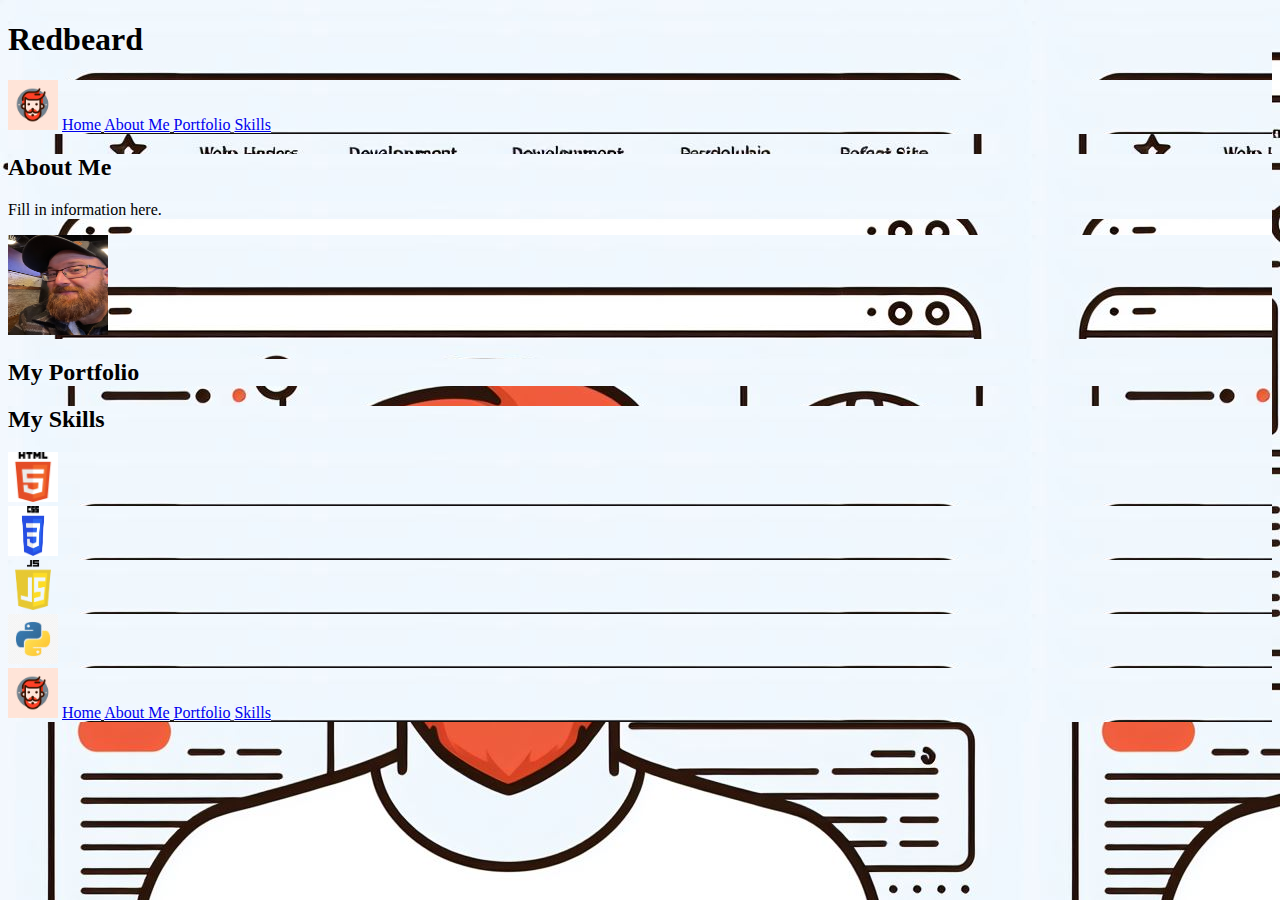
==== index.html @ 697931d2 "First Commit" ====
<!DOCTYPE html>
<html lang="en">
<head>
    <meta charset="UTF-8">
    <meta name="viewport" content="width=device-width, initial-scale=1.0">
    <link rel="stylesheet" type="text/css" href="style.css">
    <title>Redbeard Portfolio</title>
</head>
<body>
    <header>
        <h1>Redbeard</h1>
    </header>
    <nav>
        <img src="images/redbeardLogo.jpg" height="50px" width="50px">
        <a href="#">Home</a>
        <a href="#">About Me</a>
        <a href="#">Portfolio</a>
        <a href="#">Skills</a>
    </nav>
    <main>
        <div>
            <h2>About Me</h2>
            <p>Fill in information here.</p>
        </div>
        <div>
            <img src="images/IMG_1850.jpg" height="100px" width="100px">
        </div>
        <div>
            <h2>My Portfolio</h2>
        </div>
        <div>
            <h2>My Skills</h2>
            <div>
                <img src="images/html.png" width="50px" height="50px">
            </div>
            <div>
                <img src="images/CSS-Logo.jpg" alt="#" width="50px" height="50px">
            </div>
            <div>
                <img src="images/js-logo.webp" alt="#" width="50px" height="50px">
            </div>
            <div>
                <img src="images/python.jpg" alt="#" width="50px" height="50px">
            </div>
        </div>
    </main>
    <footer>
        <img src="images/redbeardLogo.jpg" height="50px" width="50px">
        <a href="#">Home</a>
        <a href="#">About Me</a>
        <a href="#">Portfolio</a>
        <a href="#">Skills</a>
    </footer>
</body>
</html>
---- style.css ----
* {
    background-image: url(images/redbeardBackground.jpg);
    
}
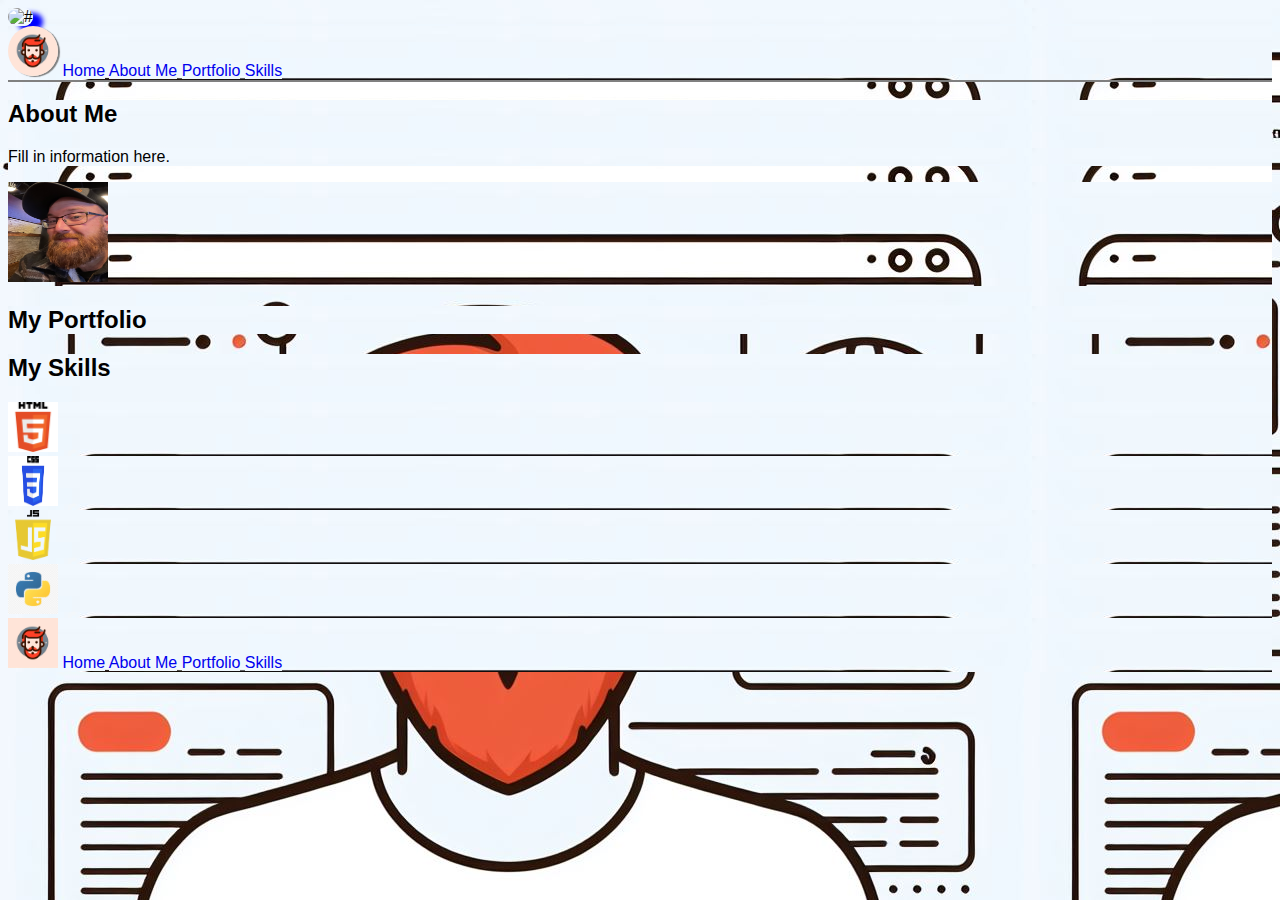
==== commit 47e946b9: "More work done" ====
--- a/index.html
+++ b/index.html
@@ -8,10 +8,10 @@
 </head>
 <body>
     <header>
-        <h1>Redbeard</h1>
+        <img src="images/Redbeard.png" alt="#" height="200px" width="100%" id = 'heading'>
     </header>
     <nav>
-        <img src="images/redbeardLogo.jpg" height="50px" width="50px">
+        <img src="images/redbeardLogo.jpg" height="50px" width="50px" id = 'logo'>
         <a href="#">Home</a>
         <a href="#">About Me</a>
         <a href="#">Portfolio</a>
--- a/style.css
+++ b/style.css
@@ -1,4 +1,23 @@
+@import url('https://fonts.cdnfonts.com/css/genty-demo');
+                
+
 * {
     background-image: url(images/redbeardBackground.jpg);
-    
+    font-family: 'Genty Demo', sans-serif;
+}
+#heading {
+    box-shadow: 10px 5px 5px blue;
+    border-radius: 25px;
+}
+nav {
+    background-color: aliceblue;
+    box-shadow: 0px 2px gray;
+}
+
+a {
+    text-decoration: none;
+}
+#logo {
+    border-radius: 25px;
+    box-shadow: 2px 1px 1px gray;
 }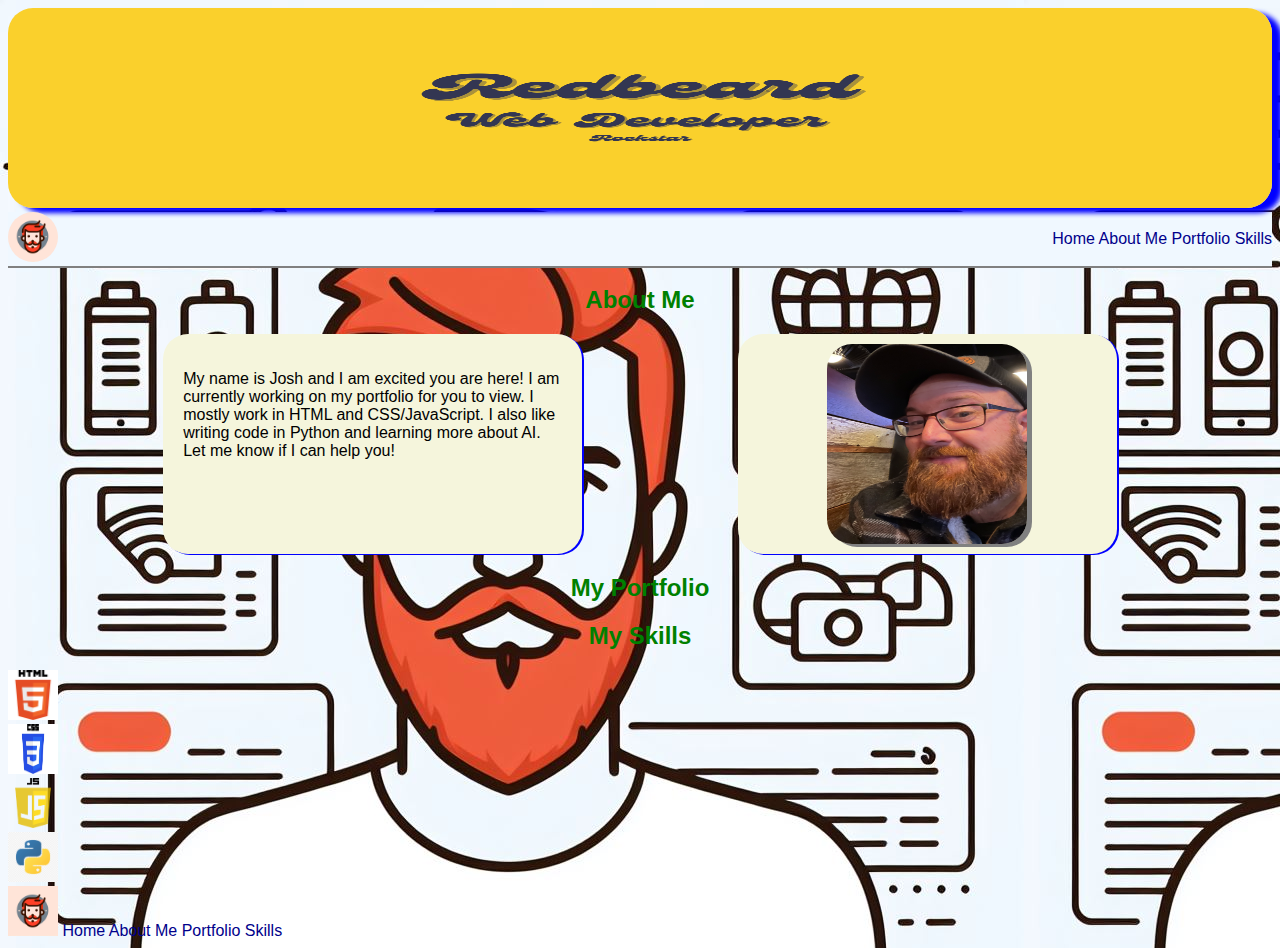
==== commit 9617a7e1: "Updated!  Holler!" ====
--- a/index.html
+++ b/index.html
@@ -11,19 +11,30 @@
         <img src="images/Redbeard.png" alt="#" height="200px" width="100%" id = 'heading'>
     </header>
     <nav>
-        <img src="images/redbeardLogo.jpg" height="50px" width="50px" id = 'logo'>
-        <a href="#">Home</a>
-        <a href="#">About Me</a>
-        <a href="#">Portfolio</a>
-        <a href="#">Skills</a>
+        <div id = 'logo'>
+            <img src="images/redbeardLogo.jpg" height="50px" width="50px" id = 'logo'>
+        </div>
+        <div id = 'links'>
+            <a href="#">Home</a>
+            <a href="#">About Me</a>
+            <a href="#">Portfolio</a>
+            <a href="#">Skills</a>
+        </div>
     </nav>
     <main>
-        <div>
+        <div id = 'aboutMe'>
             <h2>About Me</h2>
-            <p>Fill in information here.</p>
-        </div>
-        <div>
-            <img src="images/IMG_1850.jpg" height="100px" width="100px">
+            <div id = 'aboutMeContainers'>
+                <div id = 'aboutInfo'>
+                    <p>My name is Josh and I am excited you are here!  I am currently working on my portfolio for you to view.
+                        I mostly work in HTML and CSS/JavaScript.  I also like writing code in Python and learning more about AI.  
+                        Let me know if I can help you!
+                    </p>
+                </div>
+                <div id = 'photo'>
+                    <img src="images/IMG_1850.jpg" height="200px" width="200px" id = 'selfie'>
+                </div>
+            </div>
         </div>
         <div>
             <h2>My Portfolio</h2>
--- a/style.css
+++ b/style.css
@@ -2,8 +2,10 @@
                 
 
 * {
+    font-family: 'Genty Demo', sans-serif;
+}
+body {
     background-image: url(images/redbeardBackground.jpg);
-    font-family: 'Genty Demo', sans-serif;
 }
 #heading {
     box-shadow: 10px 5px 5px blue;
@@ -12,12 +14,47 @@
 nav {
     background-color: aliceblue;
     box-shadow: 0px 2px gray;
+    display: flex;
+    align-items: center;
+    justify-content: space-between;
 }
-
 a {
     text-decoration: none;
+    color: darkblue;
 }
 #logo {
     border-radius: 25px;
-    box-shadow: 2px 1px 1px gray;
+    /*box-shadow: .5px .5px gray;*/
+}
+#links {
+    justify-content: space-evenly;
+}
+h2 {
+    text-align: center;
+    color: green;
+}
+#aboutMeContainers {
+    display: flex;
+    justify-content: space-evenly;
+}
+#aboutInfo {
+    background-color: beige;
+    box-shadow: 2px 1px blue;
+    width: 30%;
+    padding: 20px;
+    border-radius: 25px;
+}
+#photo {
+    width: 30%;
+    background-color: beige;
+    box-shadow: 2px 1px blue;
+    align-items: center;
+    justify-content: center;
+    display: flex;
+    border-radius: 25px;
+}
+#selfie {
+    border-radius: 25px;
+    margin: 10px;
+    box-shadow: 5px 3px gray;
 }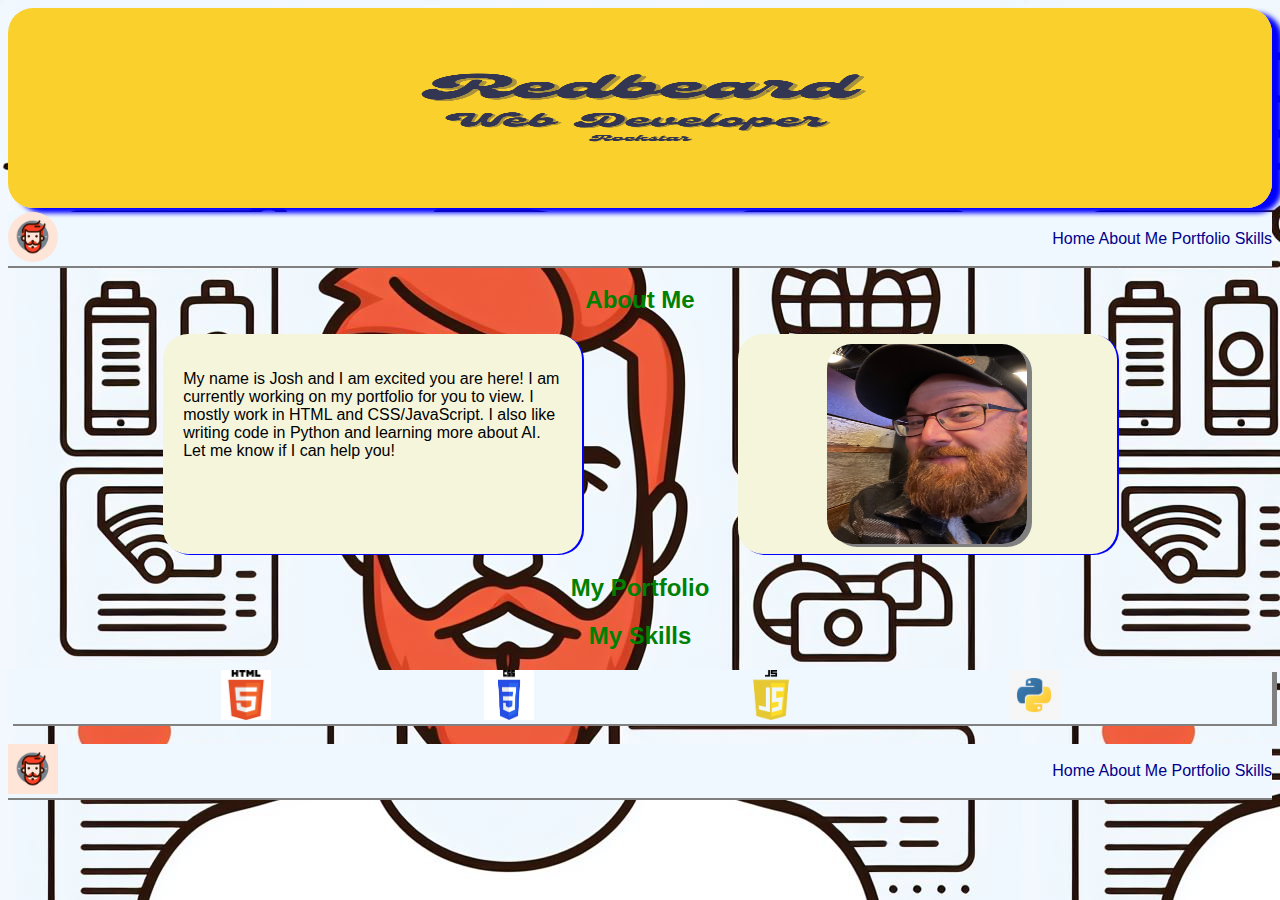
==== commit 84fa34c2: "Contact Page" ====
--- a/index.html
+++ b/index.html
@@ -41,26 +41,32 @@
         </div>
         <div>
             <h2>My Skills</h2>
-            <div>
-                <img src="images/html.png" width="50px" height="50px">
-            </div>
-            <div>
-                <img src="images/CSS-Logo.jpg" alt="#" width="50px" height="50px">
-            </div>
-            <div>
-                <img src="images/js-logo.webp" alt="#" width="50px" height="50px">
-            </div>
-            <div>
-                <img src="images/python.jpg" alt="#" width="50px" height="50px">
+            <div id = 'skills'>
+                <div>
+                    <img src="images/html.png" width="50px" height="50px">
+                </div>
+                <div>
+                    <img src="images/CSS-Logo.jpg" alt="#" width="50px" height="50px">
+                </div>
+                <div>
+                    <img src="images/js-logo.webp" alt="#" width="50px" height="50px">
+                </div>
+                <div>
+                    <img src="images/python.jpg" alt="#" width="50px" height="50px">
+                </div>
             </div>
         </div>
     </main>
     <footer>
-        <img src="images/redbeardLogo.jpg" height="50px" width="50px">
-        <a href="#">Home</a>
-        <a href="#">About Me</a>
-        <a href="#">Portfolio</a>
-        <a href="#">Skills</a>
+        <div id = 'logo'>
+            <img src="images/redbeardLogo.jpg" height="50px" width="50px">
+        </div>
+        <div id = 'links'>
+            <a href="#">Home</a>
+            <a href="#">About Me</a>
+            <a href="#">Portfolio</a>
+            <a href="#">Skills</a>
+        </div>
     </footer>
 </body>
 </html>--- a/style.css
+++ b/style.css
@@ -57,4 +57,19 @@
     border-radius: 25px;
     margin: 10px;
     box-shadow: 5px 3px gray;
+}
+#skills {
+    display: flex;
+    justify-content: space-evenly;
+    align-items: center;
+    background-color: aliceblue;
+    box-shadow: 5px 2px gray;
+    margin-bottom: 20px;
+}
+footer {
+    background-color: aliceblue;
+    box-shadow: 0px 2px gray;
+    display: flex;
+    align-items: center;
+    justify-content: space-between;
 }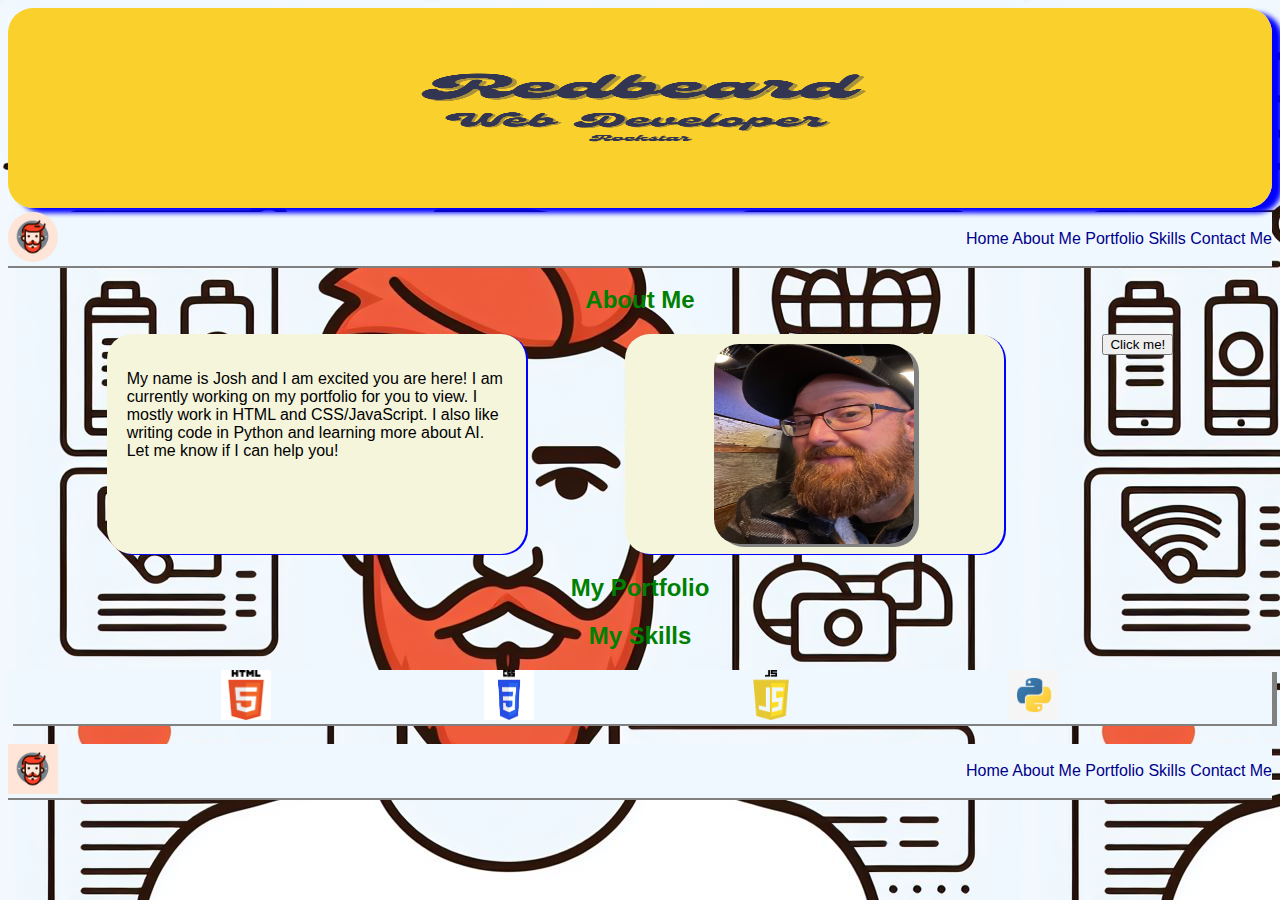
==== commit 033d6862: "Done...Sorta" ====
--- a/index.html
+++ b/index.html
@@ -19,6 +19,7 @@
             <a href="#">About Me</a>
             <a href="#">Portfolio</a>
             <a href="#">Skills</a>
+            <a href="contact.html">Contact Me</a>
         </div>
     </nav>
     <main>
@@ -33,6 +34,9 @@
                 </div>
                 <div id = 'photo'>
                     <img src="images/IMG_1850.jpg" height="200px" width="200px" id = 'selfie'>
+                </div>
+                <div id = 'button'>
+                    <button id = 'myButton'>Click me!</button>
                 </div>
             </div>
         </div>
@@ -66,7 +70,9 @@
             <a href="#">About Me</a>
             <a href="#">Portfolio</a>
             <a href="#">Skills</a>
+            <a href="contact.html">Contact Me</a>
         </div>
     </footer>
+    <script src="script.js"></script>
 </body>
 </html>--- a/style.css
+++ b/style.css
@@ -72,4 +72,12 @@
     display: flex;
     align-items: center;
     justify-content: space-between;
+}
+@media only screen and (max-width: 600px) {
+    #logo {
+        visibility: hidden;
+    }
+    #photo {
+        visibility: hidden;
+    }
 }